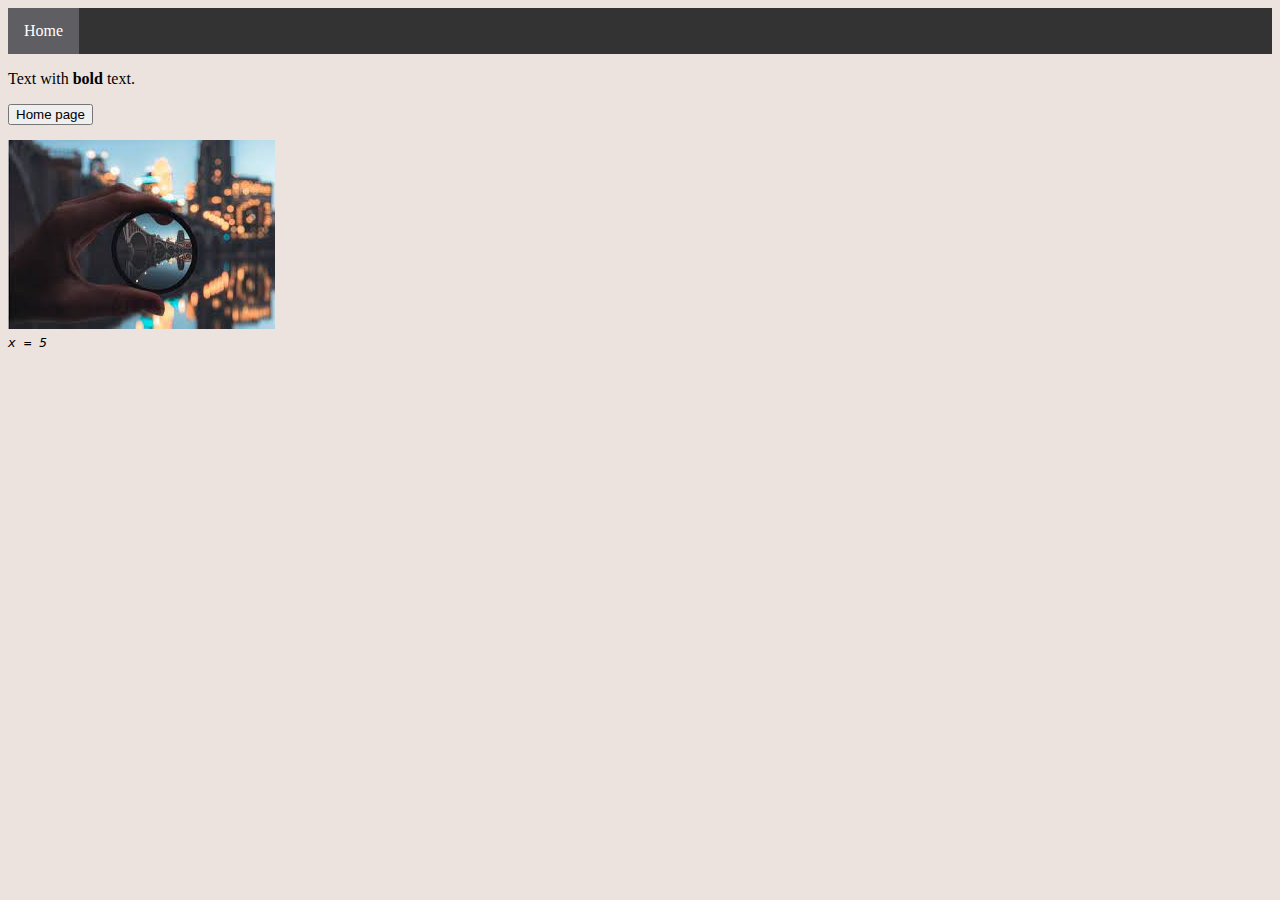
==== index.html @ e090b9eb "Made a basic website with a little JavaScript" ====
<!DOCTYPE html>
<html lang="en">
<head>
    <meta charset="UTF-8">
    <meta http-equiv="X-UA-Compatible" content="IE=edge">
    <meta name="viewport" content="width=device-width, initial-scale=1.0">
    <link rel="stylesheet" href="style.css">
    <title>Matt's website</title>
</head>
<body>
    <nav>
        <ul>
            <li><a class="active" href="../website.html">Home</a></li>
        </ul>
    </nav>
    <p>Text with <b>bold</b> text.</p>
    <script src="script.js"></script>
    <p id="demo"></p>
    <button onclick="document.location='index.html'">Home page</button><br>
    
    <img src="images/image.png" alt="image" class="home_img" style="padding-top:15px;">
    
    
    <br>
    <code>
        <var>x = 5</var><br>

    </code>
</body>
</html>
---- style.css ----
:root {
    --active: rgb(95, 94, 99);
  }
nav ul {
    list-style-type: none;
    margin: 0;
    padding: 0;
    overflow: hidden;
    color: white;
    background-color: #333;
}
  
li {
    float: left;
}
  
li a {
    display: block;
    color: white;
    text-align: center;
    padding: 14px 16px;
    text-decoration: none;
}
/*
li a:hover {
    background-color: #111;
}
*/
li a:hover {
    background-color: blueviolet;
  }
.active {
    background-color: var(--active);
}

body {
    background-color: #ece3de;
  }
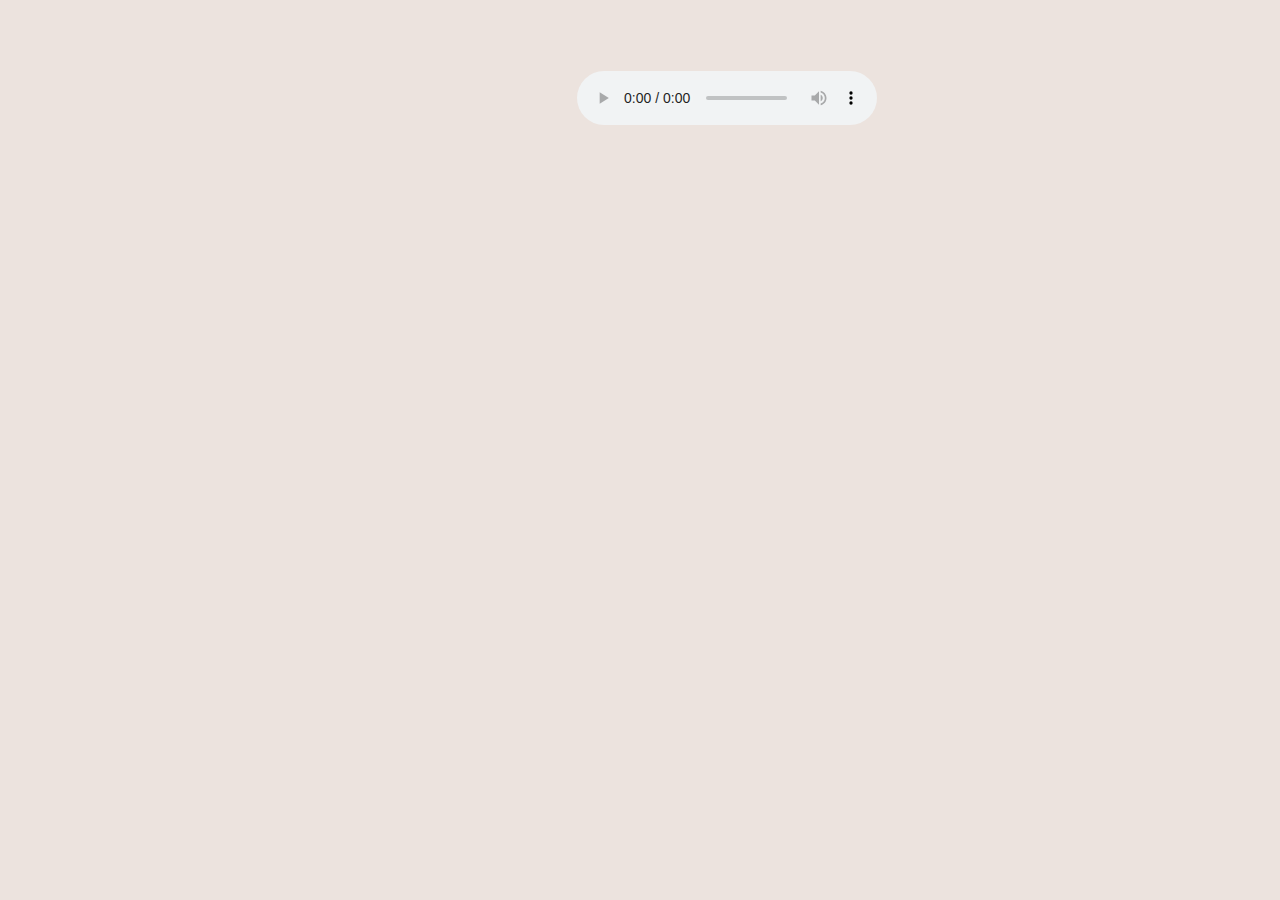
==== commit e91cd51d: "commit" ====
--- a/index.html
+++ b/index.html
@@ -8,23 +8,11 @@
     <title>Matt's website</title>
 </head>
 <body>
-    <nav>
-        <ul>
-            <li><a class="active" href="../website.html">Home</a></li>
-        </ul>
-    </nav>
-    <p>Text with <b>bold</b> text.</p>
-    <script src="script.js"></script>
-    <p id="demo"></p>
-    <button onclick="document.location='index.html'">Home page</button><br>
-    
-    <img src="images/image.png" alt="image" class="home_img" style="padding-top:15px;">
-    
-    
-    <br>
-    <code>
-        <var>x = 5</var><br>
-
-    </code>
+    <div class="center">
+        <audio controls>
+            <source src="#" type="audio/ogg">
+            Your browser does not support the audio element.
+        </audio>
+    </div>
 </body>
 </html>--- a/style.css
+++ b/style.css
@@ -35,4 +35,8 @@
 
 body {
     background-color: #ece3de;
-  }+  }
+.center {
+    padding-left: 45%;
+    padding-top: 5%;
+}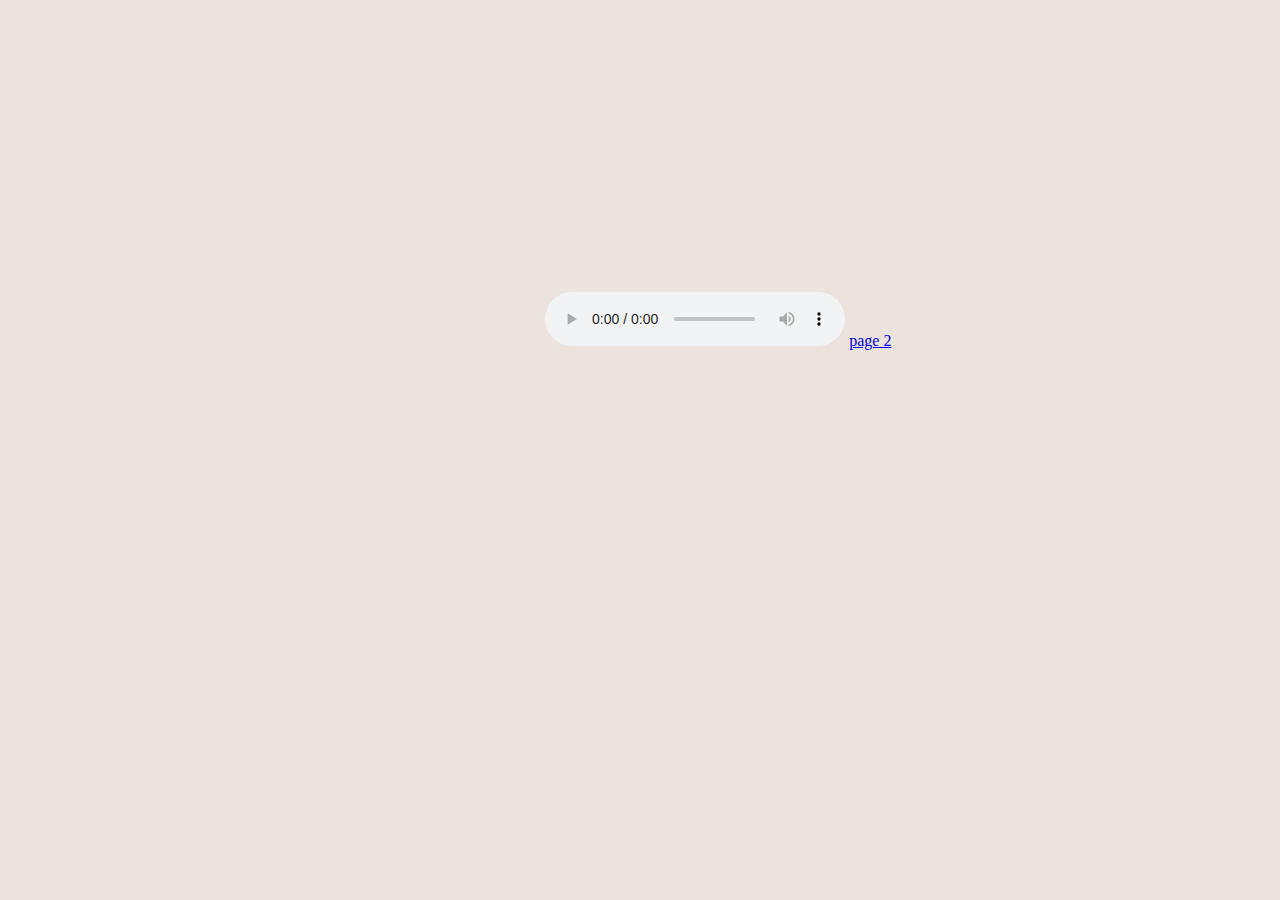
==== commit 3bfd822d: "vocab" ====
--- a/index.html
+++ b/index.html
@@ -10,9 +10,10 @@
 <body>
     <div class="center">
         <audio controls>
-            <source src="#" type="audio/ogg">
+            <source src="Audio/History Final Proj.mp3" type="audio/ogg">
             Your browser does not support the audio element.
         </audio>
+        <a href="index2.html">page 2</a>
     </div>
 </body>
 </html>--- a/style.css
+++ b/style.css
@@ -37,6 +37,6 @@
     background-color: #ece3de;
   }
 .center {
-    padding-left: 45%;
-    padding-top: 5%;
+    padding-left: 42.5%;
+    padding-top: 22.5%;
 }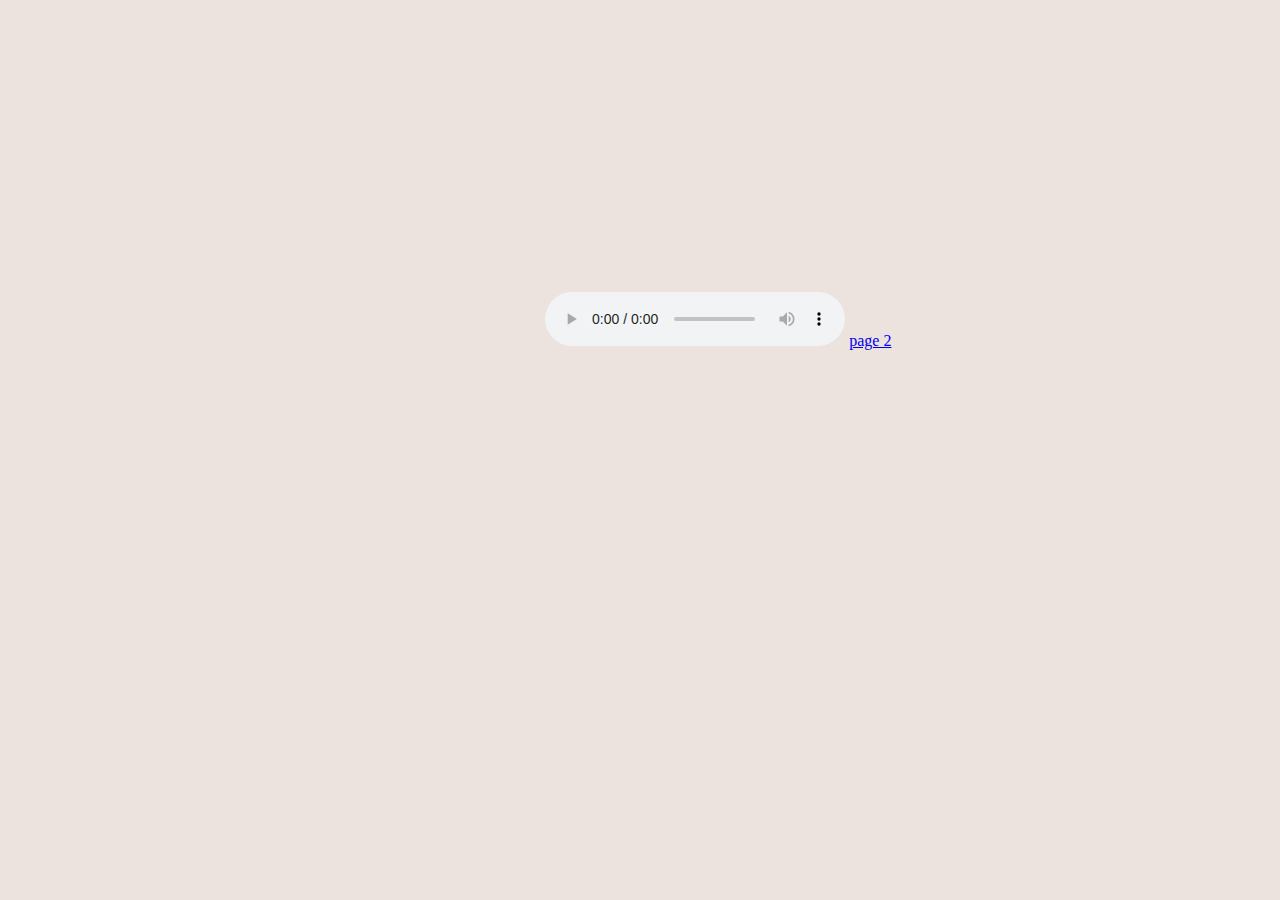
==== commit 2d699392: "indur" ====
--- a/index.html
+++ b/index.html
@@ -13,7 +13,7 @@
             <source src="Audio/History Final Proj.mp3" type="audio/ogg">
             Your browser does not support the audio element.
         </audio>
-        <a href="index2.html">page 2</a>
+        <a href="indur.html">page 2</a>
     </div>
 </body>
 </html>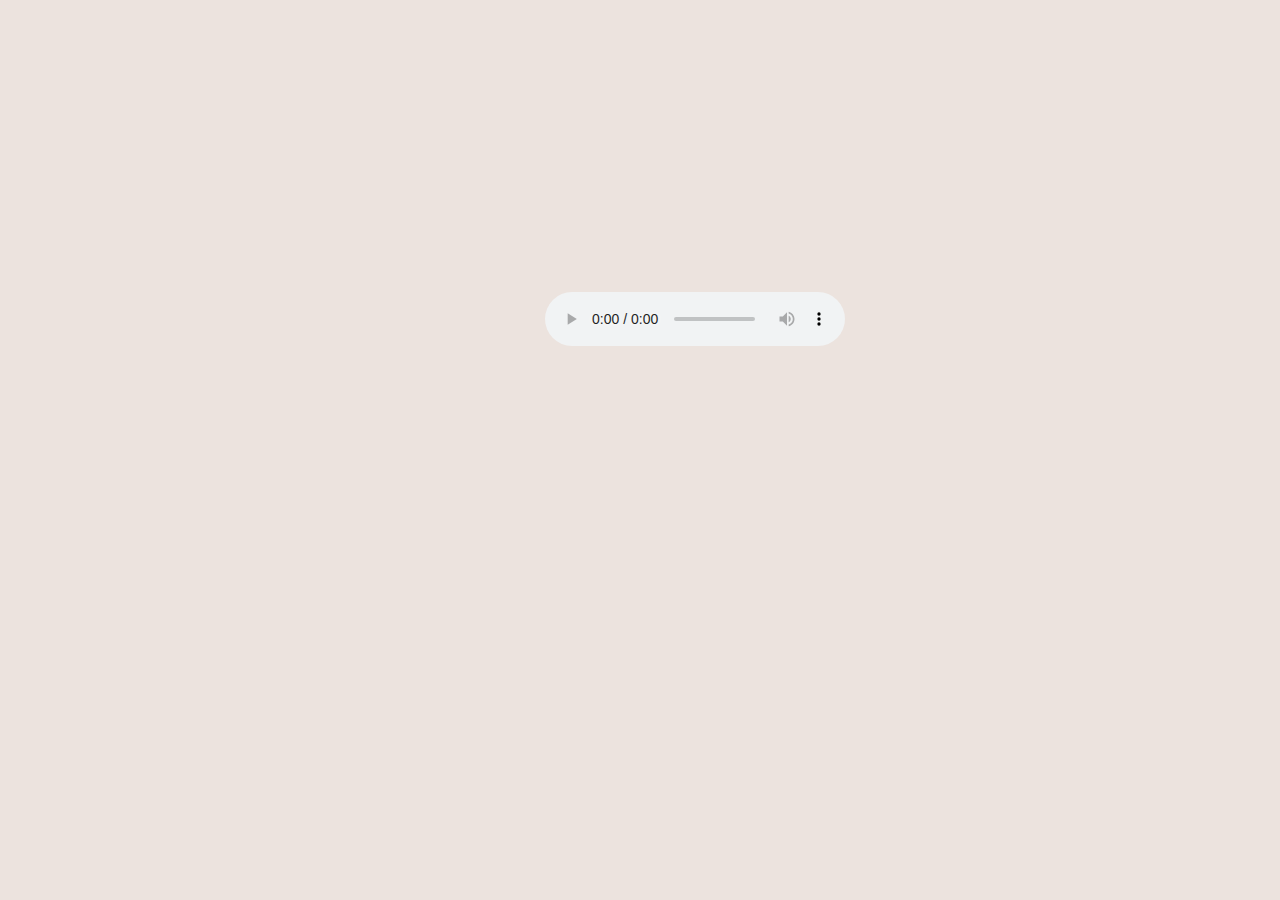
==== commit cee89d29: "Merge branch 'main' of https://github.com/mattspersonal/mattspersonal.github.io" ====
--- a/index.html
+++ b/index.html
@@ -13,7 +13,6 @@
             <source src="Audio/History Final Proj.mp3" type="audio/ogg">
             Your browser does not support the audio element.
         </audio>
-        <a href="indur.html">page 2</a>
     </div>
 </body>
 </html>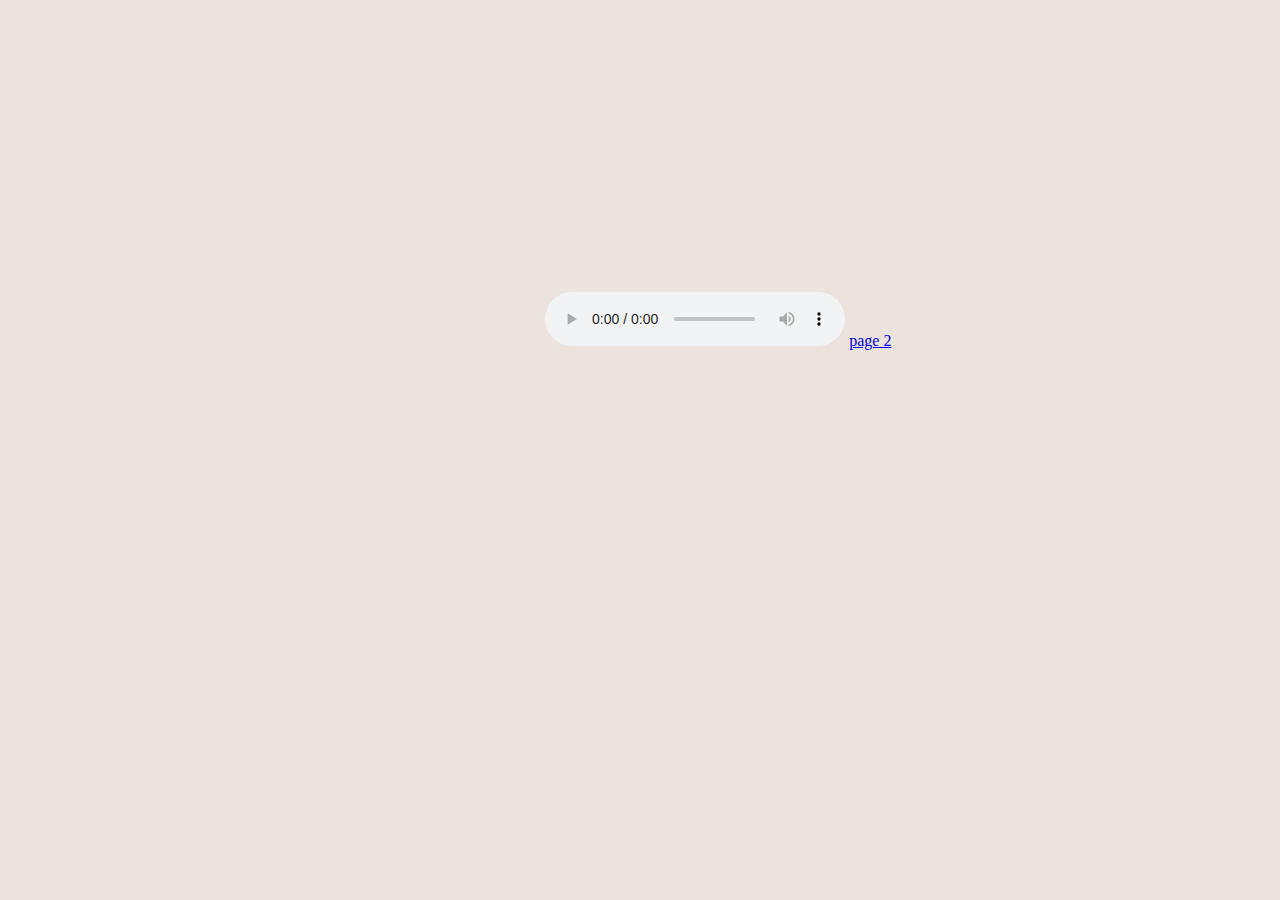
==== commit 762ec59d: "should not have problem" ====
--- a/index.html
+++ b/index.html
@@ -13,6 +13,7 @@
             <source src="Audio/History Final Proj.mp3" type="audio/ogg">
             Your browser does not support the audio element.
         </audio>
+        <a href="indur.html">page 2</a>
     </div>
 </body>
 </html>